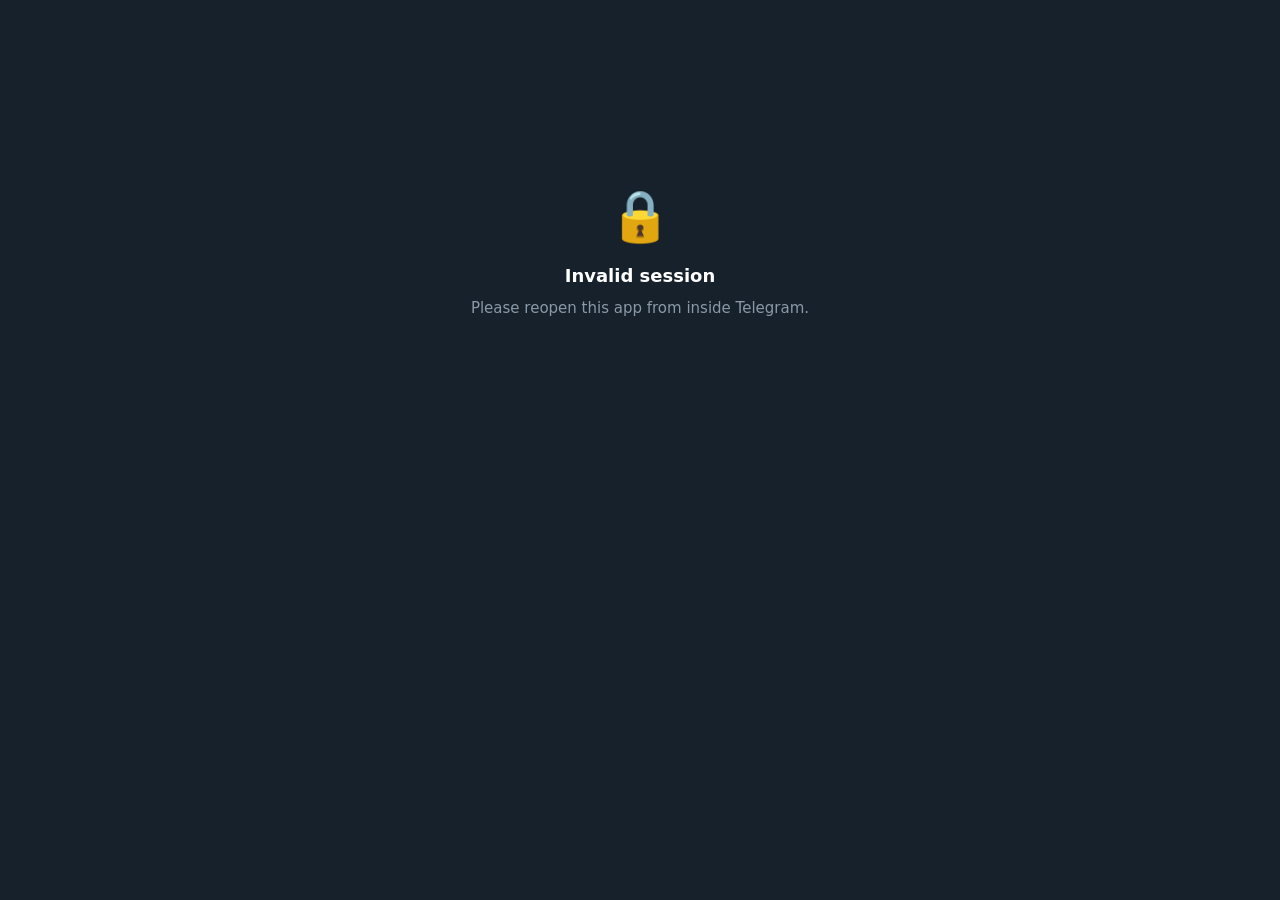
==== src/outline_panel/static/miniapp.html @ 585e4e66 "feat(miniapp): bottom tabs (Home/Stats), per-user edit, QR, sorting - Bottom tab bar: Home (users) +" ====
<!doctype html>
<html lang="en">
<head>
<meta charset="utf-8" />
<meta name="viewport" content="width=device-width, initial-scale=1, maximum-scale=1, user-scalable=no, viewport-fit=cover" />
<title>Outline</title>
<script src="https://telegram.org/js/telegram-web-app.js"></script>
<script src="/static/vendor/qrcode.js"></script>
<style>
  :root{
    --bg:#17212b; --bg2:#0e1621; --panel:#232e3c; --panel2:#1b2735; --card:#232e3c;
    --text:#fff; --dim:#8a99a8; --line:#2a3848; --acc:#3390ec; --acc2:#53a6f0;
    --btxt:#fff; --ok:#4dd36f; --warn:#f5b945; --danger:#ff5d5d; --r:18px; --nav:64px;
  }
  *{box-sizing:border-box;-webkit-tap-highlight-color:transparent}
  html,body{margin:0;padding:0}
  body{
    font-family:-apple-system,BlinkMacSystemFont,"SF Pro Text","Segoe UI",Roboto,system-ui,sans-serif;
    background:var(--bg); color:var(--text); font-size:15px; line-height:1.45;
    padding:env(safe-area-inset-top) 0 calc(env(safe-area-inset-bottom) + var(--nav) + 14px);
    -webkit-font-smoothing:antialiased; text-rendering:optimizeLegibility;
  }
  .wrap{max-width:600px;margin:0 auto;padding:16px 16px 0}
  .mono{font-variant-numeric:tabular-nums}
  .muted{color:var(--dim)} .row{display:flex;align-items:center;gap:10px}
  .spread{justify-content:space-between} button{font-family:inherit}

  /* hero */
  .hero{position:relative;border-radius:var(--r);padding:20px 20px 18px;margin-bottom:16px;
    background:linear-gradient(135deg,var(--acc),var(--acc2));color:#fff;overflow:hidden;
    box-shadow:0 12px 30px -16px rgba(0,0,0,.6)}
  .hero::after{content:"";position:absolute;right:-40px;top:-60px;width:180px;height:180px;border-radius:50%;background:rgba(255,255,255,.12)}
  .hero .lbl{font-size:12.5px;text-transform:uppercase;letter-spacing:.06em;opacity:.85}
  .hero .big{font-size:34px;font-weight:800;letter-spacing:-.6px;margin:3px 0 0;line-height:1}
  .hero .grid{display:flex;margin-top:18px;position:relative;z-index:1}
  .hero .cell{flex:1} .hero .cell + .cell{border-inline-start:1px solid rgba(255,255,255,.22);padding-inline-start:14px}
  .hero .cell .n{font-size:19px;font-weight:800} .hero .cell .t{font-size:11.5px;opacity:.85;margin-top:1px}
  .reload{position:absolute;top:16px;right:16px;z-index:2;width:34px;height:34px;border:none;border-radius:11px;
    background:rgba(255,255,255,.16);color:#fff;cursor:pointer;display:flex;align-items:center;justify-content:center}
  .reload:active{transform:scale(.92)} .reload.spin svg{animation:rot .8s linear infinite}
  @keyframes rot{to{transform:rotate(360deg)}}

  /* controls */
  .seg{display:flex;gap:7px;overflow-x:auto;margin-bottom:11px;scrollbar-width:none}
  .seg::-webkit-scrollbar{display:none}
  .seg .s{white-space:nowrap;padding:8px 15px;border-radius:999px;background:var(--panel);border:1px solid var(--line);
    color:var(--dim);font-size:13px;font-weight:600;cursor:pointer}
  .seg .s.on{background:var(--acc);border-color:var(--acc);color:#fff}
  .ctl{display:flex;gap:9px;margin-bottom:13px}
  .search{flex:1;display:flex;align-items:center;gap:9px;background:var(--panel);border:1px solid var(--line);border-radius:13px;padding:10px 13px}
  .search input{flex:1;background:none;border:none;outline:none;color:var(--text);font-size:15px}
  .search input::placeholder{color:var(--dim)}
  .sort{display:flex;align-items:center;gap:6px;background:var(--panel);border:1px solid var(--line);border-radius:13px;
    padding:0 8px;color:var(--dim);position:relative}
  .sort select{background:none;border:none;outline:none;color:var(--text);font-size:13.5px;font-weight:600;padding:11px 4px;-webkit-appearance:none;appearance:none}
  .sectitle{font-size:12.5px;color:var(--dim);font-weight:600;margin:2px 4px 9px;text-transform:uppercase;letter-spacing:.05em}

  /* key row */
  .item{display:flex;align-items:center;gap:13px;background:var(--card);border:1px solid var(--line);border-radius:15px;
    padding:13px;margin-bottom:9px;cursor:pointer;transition:transform .08s,background .15s}
  .item:active{transform:scale(.985);background:var(--panel2)}
  .av{width:44px;height:44px;border-radius:13px;flex:none;display:flex;align-items:center;justify-content:center;font-weight:800;font-size:18px;color:#fff;text-transform:uppercase}
  .av.lg{width:52px;height:52px;border-radius:15px;font-size:22px}
  .it-main{flex:1;min-width:0} .it-top{display:flex;align-items:center;gap:8px}
  .it-name{font-weight:700;font-size:15.5px;overflow:hidden;text-overflow:ellipsis;white-space:nowrap}
  .pill{font-size:10.5px;font-weight:700;padding:2px 8px;border-radius:999px;white-space:nowrap;flex:none}
  .pill.ok{background:rgba(77,211,111,.15);color:var(--ok)} .pill.off{background:rgba(255,93,93,.15);color:var(--danger)}
  .pill.pend{background:rgba(245,185,69,.16);color:var(--warn)}
  .bar{height:6px;border-radius:5px;background:var(--panel2);overflow:hidden;margin:9px 0 6px}
  .bar > i{display:block;height:100%;border-radius:5px;transition:width .45s cubic-bezier(.2,.8,.2,1)}
  .it-sub{display:flex;justify-content:space-between;font-size:12px;color:var(--dim)}
  .chev{color:var(--dim);font-size:18px;flex:none;opacity:.7}

  /* states */
  .center{display:flex;flex-direction:column;align-items:center;justify-content:center;text-align:center;min-height:52vh;padding:28px;gap:9px}
  .emoji{font-size:50px;margin-bottom:2px} .center .ttl{font-weight:800;font-size:18px}
  .spin{width:20px;height:20px;border:2.5px solid var(--line);border-top-color:var(--acc);border-radius:50%;display:inline-block;animation:rot .7s linear infinite}
  .skel{height:72px;border-radius:15px;margin-bottom:9px;background:linear-gradient(90deg,var(--panel) 25%,var(--panel2) 37%,var(--panel) 63%);background-size:400% 100%;animation:sh 1.3s ease infinite}
  @keyframes sh{to{background-position:-200% 0}}

  /* stats */
  .scards{display:grid;grid-template-columns:1fr 1fr;gap:10px;margin-bottom:16px}
  .scard{background:var(--panel);border:1px solid var(--line);border-radius:15px;padding:14px}
  .scard .ic{width:32px;height:32px;border-radius:9px;display:flex;align-items:center;justify-content:center;background:var(--panel2);margin-bottom:9px}
  .scard .t{font-size:11.5px;color:var(--dim);text-transform:uppercase;letter-spacing:.04em}
  .scard .v{font-size:20px;font-weight:800;margin-top:2px}
  .srow{display:flex;align-items:center;gap:11px;background:var(--card);border:1px solid var(--line);border-radius:14px;padding:13px;margin-bottom:9px}
  .srow .dot{width:9px;height:9px;border-radius:50%;flex:none}
  .loc{display:flex;justify-content:space-between;padding:11px 2px;border-bottom:1px solid var(--line);font-size:14px}
  .loc:last-child{border-bottom:none}

  /* sheet */
  .scrim{position:fixed;inset:0;background:rgba(0,0,0,.55);z-index:40;opacity:0;pointer-events:none;transition:opacity .25s;backdrop-filter:blur(2px)}
  .scrim.on{opacity:1;pointer-events:auto}
  .sheet{position:fixed;left:0;right:0;bottom:0;z-index:41;background:var(--bg);border-radius:22px 22px 0 0;
    padding:8px 18px calc(24px + env(safe-area-inset-bottom));max-width:600px;margin:0 auto;transform:translateY(110%);
    max-height:93vh;overflow-y:auto;transition:transform .3s cubic-bezier(.2,.85,.25,1)}
  .sheet.on{transform:translateY(0)}
  .grab{width:40px;height:4px;border-radius:3px;background:var(--line);margin:7px auto 16px}
  .h2{font-size:20px;font-weight:800;margin:0 0 4px;letter-spacing:-.3px}
  .desc{font-size:13.5px;color:var(--dim);margin:0 0 18px}
  .field{margin-bottom:15px} .lab{display:block;font-size:13px;font-weight:600;margin-bottom:8px;color:var(--dim)}
  .inp,select.inp{width:100%;background:var(--panel);border:1px solid var(--line);border-radius:13px;padding:14px;color:var(--text);font-size:16px;font-family:inherit;outline:none;-webkit-appearance:none;appearance:none}
  .inp:focus{border-color:var(--acc)}
  select.inp{background-image:url("data:image/svg+xml;utf8,<svg xmlns='http://www.w3.org/2000/svg' width='20' height='20' fill='none' stroke='%238a99a8' stroke-width='2'><path d='M6 8l4 4 4-4'/></svg>");background-repeat:no-repeat;background-position:right 14px center}
  .two{display:flex;gap:11px}.two>.field{flex:1}
  .hint{font-size:11.5px;color:var(--dim);margin-top:7px;line-height:1.4}
  .err{color:var(--danger);font-size:13px;min-height:17px;margin:6px 0 2px}
  .btn{display:flex;align-items:center;justify-content:center;gap:8px;width:100%;border:none;background:var(--acc);color:var(--btxt);border-radius:14px;padding:15px;font-size:16px;font-weight:700;cursor:pointer}
  .btn:active{opacity:.85}.btn[disabled]{opacity:.5}
  .btn-sec{background:var(--panel);border:1px solid var(--line);color:var(--text)}
  .btn-danger{background:rgba(255,93,93,.13);color:var(--danger)}

  /* detail */
  .dhead{display:flex;align-items:center;gap:14px;margin-bottom:18px}
  .stats{display:grid;grid-template-columns:1fr 1fr;gap:10px;margin-bottom:16px}
  .stat{background:var(--panel);border:1px solid var(--line);border-radius:14px;padding:13px 14px}
  .stat .t{font-size:11.5px;color:var(--dim);text-transform:uppercase;letter-spacing:.04em}
  .stat .v{font-size:18px;font-weight:800;margin-top:3px}
  .link{background:var(--panel);border:1px solid var(--line);border-radius:13px;padding:13px;font-size:12.5px;word-break:break-all;
    font-family:ui-monospace,SFMono-Regular,Menlo,monospace;color:var(--dim);margin-bottom:11px;line-height:1.5}
  .acts{display:grid;grid-template-columns:1fr 1fr;gap:9px;margin-top:4px}
  .act{display:flex;align-items:center;justify-content:center;gap:7px;background:var(--panel);border:1px solid var(--line);
    color:var(--text);border-radius:13px;padding:13px;font-size:14px;font-weight:600;cursor:pointer}
  .act:active{opacity:.8} .act.wide{grid-column:span 2} .act.danger{color:var(--danger)}
  .act svg{width:17px;height:17px}

  /* qr */
  .qrwrap{background:#fff;border-radius:18px;padding:18px;width:260px;max-width:78vw;margin:0 auto 4px;box-shadow:0 8px 24px -10px rgba(0,0,0,.5)}
  .qrwrap svg{width:100%;height:auto;display:block}

  /* bottom nav + fab */
  .nav{position:fixed;left:0;right:0;bottom:0;z-index:30;max-width:600px;margin:0 auto;display:flex;
    background:color-mix(in srgb,var(--bg) 92%,transparent);border-top:1px solid var(--line);
    backdrop-filter:blur(12px);padding:8px 0 calc(8px + env(safe-area-inset-bottom))}
  .nav .t{flex:1;display:flex;flex-direction:column;align-items:center;gap:3px;color:var(--dim);font-size:11px;font-weight:600;cursor:pointer;padding:4px 0}
  .nav .t.on{color:var(--acc)} .nav .t svg{width:24px;height:24px}
  .nav .t:active{transform:scale(.93)}
  .fab{position:fixed;right:max(16px,calc(50% - 284px));bottom:calc(var(--nav) + 18px + env(safe-area-inset-bottom));z-index:31;
    width:56px;height:56px;border-radius:18px;border:none;background:var(--acc);color:#fff;font-size:30px;font-weight:300;line-height:1;
    cursor:pointer;box-shadow:0 10px 24px -8px var(--acc);display:flex;align-items:center;justify-content:center}
  .fab:active{transform:scale(.92)}

  /* toast */
  #toast{position:fixed;left:50%;bottom:calc(var(--nav) + 24px);transform:translateX(-50%) translateY(20px);background:#000d;color:#fff;
    padding:11px 20px;border-radius:13px;font-size:14px;font-weight:600;z-index:60;opacity:0;transition:.25s;max-width:88%;text-align:center;pointer-events:none}
  #toast.on{opacity:1;transform:translateX(-50%) translateY(0)} #toast.bad{background:#c0392bee}
</style>
</head>
<body>
  <div class="wrap" id="app"><div class="center"><span class="spin"></span></div></div>

  <button class="fab" id="fab" style="display:none">+</button>
  <div class="nav" id="nav" style="display:none">
    <div class="t on" data-tab="home"><svg viewBox="0 0 24 24" fill="none" stroke="currentColor" stroke-width="2" stroke-linecap="round" stroke-linejoin="round"><path d="M3 11l9-8 9 8"/><path d="M5 10v10h14V10"/></svg>Home</div>
    <div class="t" data-tab="stats"><svg viewBox="0 0 24 24" fill="none" stroke="currentColor" stroke-width="2" stroke-linecap="round" stroke-linejoin="round"><path d="M4 20V10M10 20V4M16 20v-7M22 20H2"/></svg>Stats</div>
  </div>

  <div class="scrim" id="scrim"></div>
  <div class="sheet" id="sheet"></div>
  <div id="toast"></div>

<script>
const tg = window.Telegram && window.Telegram.WebApp;
const initData = (tg && tg.initData) || "";
const MB = tg && tg.MainButton, BB = tg && tg.BackButton;
let SERVERS=[], FILTER=null, QUERY="", SORT="name", DATA={keys:[],errors:[]}, STATS=null, TAB="home", SHEET=false;

/* theme */
function applyTheme(){
  if(!tg) return;
  const p=tg.themeParams||{}, set=(k,v)=>{ if(v) document.documentElement.style.setProperty(k,v); };
  set('--bg',p.bg_color); set('--text',p.text_color); set('--dim',p.hint_color);
  set('--panel',p.secondary_bg_color); set('--card',p.secondary_bg_color);
  set('--acc',p.button_color); set('--acc2',p.button_color); set('--btxt',p.button_text_color);
  if(p.section_separator_color) set('--line',p.section_separator_color);
  try{ tg.setHeaderColor && tg.setHeaderColor('bg_color'); tg.setBackgroundColor && tg.setBackgroundColor(p.bg_color||'#17212b'); }catch(e){}
}
if(tg){ tg.ready(); tg.expand(); applyTheme(); tg.onEvent('themeChanged',applyTheme);
  try{ tg.enableClosingConfirmation&&tg.enableClosingConfirmation(); }catch(e){} }

/* native buttons */
let mbCb=null;
function mainBtn(text,cb){ if(!MB)return; if(mbCb)MB.offClick(mbCb); mbCb=cb; MB.setText(text); MB.onClick(cb); MB.enable(); MB.hideProgress(); MB.show(); }
function mainHide(){ if(MB){ if(mbCb)MB.offClick(mbCb); mbCb=null; MB.hideProgress(); MB.hide(); } }
function mainBusy(on){ if(!MB)return; on?(MB.showProgress(),MB.disable()):(MB.hideProgress(),MB.enable()); }
let bbCb=null;
function backBtn(cb){ if(!BB)return; if(bbCb)BB.offClick(bbCb); bbCb=cb; if(cb){ BB.onClick(cb); BB.show(); } else BB.hide(); }

/* helpers */
function haptic(t){ try{ tg&&tg.HapticFeedback&&tg.HapticFeedback.impactOccurred(t||'light'); }catch(e){} }
function notify(t){ try{ tg&&tg.HapticFeedback&&tg.HapticFeedback.notificationOccurred(t); }catch(e){} }
function esc(s){ return String(s==null?'':s).replace(/[&<>"]/g,c=>({'&':'&amp;','<':'&lt;','>':'&gt;','"':'&quot;'}[c])); }
function fmtBytes(n){ if(n==null) return '∞'; n=Number(n); const u=['B','KB','MB','GB','TB']; let i=0;
  while(Math.abs(n)>=1024&&i<u.length-1){n/=1024;i++;} return (n>=100||i===0?n.toFixed(0):n.toFixed(1))+' '+u[i]; }
function fmtDur(s){ s=Number(s||0); if(s<3600) return Math.floor(s/60)+'m'; if(s<86400) return (s/3600).toFixed(1)+'h'; return (s/86400).toFixed(1)+'d'; }
function ago(ts){ if(!ts) return 'Never'; const s=Date.now()/1000-ts; if(s<60) return 'Just now';
  if(s<3600) return Math.floor(s/60)+'m ago'; if(s<86400) return Math.floor(s/3600)+'h ago'; return Math.floor(s/86400)+'d ago'; }
function expiryText(k){ if(k.disabled) return 'Disabled'; if(k.pending) return 'Pending · '+k.durationDays+'d from first use';
  if(!k.expiry) return 'No expiry'; const left=k.expiry-Date.now()/1000; if(left<=0) return 'Expired';
  const d=Math.floor(left/86400), h=Math.floor((left%86400)/3600); return 'Expires in '+(d>0?d+'d':h+'h'); }
function hue(s){ let h=0; for(const c of String(s||'?')) h=(h*31+c.charCodeAt(0))%360; return h; }
function avatar(name,lg){ const h=hue(name); return '<div class="av'+(lg?' lg':'')+'" style="background:linear-gradient(135deg,hsl('+h+',58%,52%),hsl('+((h+40)%360)+',58%,46%))">'+esc((name||'?').trim().charAt(0)||'?')+'</div>'; }
function pct(k){ if(k.limit==null||k.limit===0) return 0; return Math.min(100,Math.round(k.used/k.limit*100)); }
function barColor(k){ const p=pct(k); return p>=100?'var(--danger)':p>=85?'var(--warn)':'var(--ok)'; }
function findKey(sid,kid){ return DATA.keys.find(x=>String(x.id)===String(kid)&&x.serverId===sid); }
function configUrl(k){ const u=k.accessUrl||''; const m=u.match(/^(ss:\/\/[^@]+@[^\/?#]+)/);
  const base=m?m[1]:u.split(/[\/?#]/)[0]; return base+(k.name?'#'+encodeURIComponent(String(k.name).replace(/\s+/g,'')):''); }
function confirmDo(msg){ return new Promise(res=>{ if(tg&&tg.showConfirm) tg.showConfirm(msg,ok=>res(ok)); else res(window.confirm(msg)); }); }
let toastT;
function toast(msg,bad){ const t=document.getElementById('toast'); t.textContent=msg; t.className='on'+(bad?' bad':'');
  clearTimeout(toastT); toastT=setTimeout(()=>t.className=bad?'bad':'',1900); }
async function api(path,opts){ opts=opts||{};
  const r=await fetch(path,{...opts,headers:{'Authorization':'tma '+initData,'Content-Type':'application/json',...(opts.headers||{})}});
  if(!r.ok){ let d; try{d=await r.json()}catch(e){} const e=new Error((d&&d.detail)||('HTTP '+r.status)); e.status=r.status; throw e; }
  return r.json(); }
async function copy(text){ try{ await navigator.clipboard.writeText(text); }
  catch(e){ const ta=document.createElement('textarea'); ta.value=text; ta.style.position='fixed'; ta.style.opacity=0;
    document.body.appendChild(ta); ta.focus(); ta.select(); try{document.execCommand('copy')}catch(_){} ta.remove(); }
  notify('success'); toast('Link copied'); }

/* svg icons for actions */
const I={ rename:'<svg viewBox="0 0 24 24" fill="none" stroke="currentColor" stroke-width="2" stroke-linecap="round" stroke-linejoin="round"><path d="M12 20h9"/><path d="M16.5 3.5a2.1 2.1 0 0 1 3 3L7 19l-4 1 1-4 12.5-12.5z"/></svg>',
  limit:'<svg viewBox="0 0 24 24" fill="none" stroke="currentColor" stroke-width="2" stroke-linecap="round"><path d="M12 2a10 10 0 1 0 10 10"/><path d="M12 7v5l3 3"/></svg>',
  extend:'<svg viewBox="0 0 24 24" fill="none" stroke="currentColor" stroke-width="2" stroke-linecap="round" stroke-linejoin="round"><rect x="3" y="4" width="18" height="18" rx="2"/><path d="M16 2v4M8 2v4M3 10h18M12 14v4M10 16h4"/></svg>',
  on:'<svg viewBox="0 0 24 24" fill="none" stroke="currentColor" stroke-width="2" stroke-linecap="round" stroke-linejoin="round"><path d="M20 6L9 17l-5-5"/></svg>',
  off:'<svg viewBox="0 0 24 24" fill="none" stroke="currentColor" stroke-width="2" stroke-linecap="round"><circle cx="12" cy="12" r="9"/><path d="M5.6 5.6l12.8 12.8"/></svg>',
  qr:'<svg viewBox="0 0 24 24" fill="none" stroke="currentColor" stroke-width="2" stroke-linejoin="round"><rect x="3" y="3" width="7" height="7" rx="1"/><rect x="14" y="3" width="7" height="7" rx="1"/><rect x="3" y="14" width="7" height="7" rx="1"/><path d="M14 14h3v3M21 14v7M17 21h4"/></svg>',
  copy:'<svg viewBox="0 0 24 24" fill="none" stroke="currentColor" stroke-width="2" stroke-linecap="round" stroke-linejoin="round"><rect x="9" y="9" width="11" height="11" rx="2"/><path d="M5 15V5a2 2 0 0 1 2-2h10"/></svg>',
  trash:'<svg viewBox="0 0 24 24" fill="none" stroke="currentColor" stroke-width="2" stroke-linecap="round" stroke-linejoin="round"><path d="M3 6h18M8 6V4h8v2M6 6l1 14h10l1-14"/></svg>' };

/* ===================== HOME ===================== */
function visibleKeys(){
  let ks = FILTER ? DATA.keys.filter(k=>k.serverId===FILTER) : DATA.keys.slice();
  if(QUERY) ks=ks.filter(k=>(k.name||'').toLowerCase().includes(QUERY));
  const expVal=k=>k.disabled?9e15:(k.pending?8e15:(k.expiry||7e15));
  const cmp={ name:(a,b)=>(a.name||'').localeCompare(b.name||''),
    usage_desc:(a,b)=>(b.used||0)-(a.used||0), usage_asc:(a,b)=>(a.used||0)-(b.used||0),
    expiry:(a,b)=>expVal(a)-expVal(b) }[SORT]||((a,b)=>0);
  return ks.sort(cmp);
}
function renderHome(){
  const app=document.getElementById('app');
  const all = FILTER ? DATA.keys.filter(k=>k.serverId===FILTER) : DATA.keys;
  const totalUsed=all.reduce((s,k)=>s+(k.used||0),0), active=all.filter(k=>!k.disabled).length;
  let html='<div class="hero">'+
    '<button class="reload" id="reload"><svg width="17" height="17" viewBox="0 0 24 24" fill="none" stroke="#fff" stroke-width="2.2" stroke-linecap="round"><path d="M21 12a9 9 0 1 1-2.64-6.36M21 3v6h-6"/></svg></button>'+
    '<div class="lbl">Total usage</div><div class="big">'+fmtBytes(totalUsed)+'</div>'+
    '<div class="grid"><div class="cell"><div class="n">'+all.length+'</div><div class="t">Users</div></div>'+
    '<div class="cell"><div class="n">'+active+'</div><div class="t">Active</div></div>'+
    '<div class="cell"><div class="n">'+SERVERS.length+'</div><div class="t">Servers</div></div></div></div>';
  if(SERVERS.length>1){ html+='<div class="seg"><div class="s'+(FILTER==null?' on':'')+'" data-srv="">All</div>'+
    SERVERS.map(s=>'<div class="s'+(FILTER===s.id?' on':'')+'" data-srv="'+esc(s.id)+'">'+esc(s.name)+'</div>').join('')+'</div>'; }
  if(all.length>1){
    const opt=(v,t)=>'<option value="'+v+'"'+(SORT===v?' selected':'')+'>'+t+'</option>';
    html+='<div class="ctl"><div class="search"><svg width="17" height="17" viewBox="0 0 24 24" fill="none" stroke="var(--dim)" stroke-width="2"><circle cx="11" cy="11" r="7"/><path d="M21 21l-4-4"/></svg>'+
      '<input id="q" placeholder="Search users" value="'+esc(QUERY)+'" autocomplete="off" /></div>'+
      '<div class="sort"><svg width="15" height="15" viewBox="0 0 24 24" fill="none" stroke="var(--dim)" stroke-width="2" stroke-linecap="round"><path d="M3 6h18M6 12h12M10 18h4"/></svg>'+
      '<select id="sort">'+opt('name','Name')+opt('usage_desc','Usage ↓')+opt('usage_asc','Usage ↑')+opt('expiry','Expiry')+'</select></div></div>';
  }
  if(DATA.errors&&DATA.errors.length){ html+=DATA.errors.map(e=>'<div class="item" style="border-color:var(--danger);cursor:default"><div class="av" style="background:var(--danger)">!</div><div class="it-main"><div class="it-name">'+esc(e.serverName)+' unavailable</div><div class="it-sub"><span>'+esc((e.error||'').slice(0,48))+'</span></div></div></div>').join(''); }
  const list=visibleKeys();
  if(all.length===0){ html+='<div class="center"><div class="emoji">🗂️</div><div class="ttl">No users yet</div><div class="muted">Tap the + button to create your first user.</div></div>'; }
  else if(list.length===0){ html+='<div class="center"><div class="emoji">🔍</div><div class="ttl">No matches</div><div class="muted">Try a different search.</div></div>'; }
  else{
    html+='<div class="sectitle">'+list.length+(list.length===1?' user':' users')+'</div>';
    html+=list.map(k=>{ const unlimited=(k.limit==null||k.limit===0),p=pct(k);
      const width=unlimited?100:Math.max(p,2), fill=unlimited?'linear-gradient(90deg,var(--acc),var(--acc2))':barColor(k);
      const pill=k.disabled?'<span class="pill off">Disabled</span>':(k.pending?'<span class="pill pend">Pending</span>':'<span class="pill ok">Active</span>');
      return '<div class="item" data-id="'+esc(k.id)+'" data-srv="'+esc(k.serverId)+'">'+avatar(k.name)+
        '<div class="it-main"><div class="it-top"><span class="it-name">'+esc(k.name)+'</span>'+pill+'</div>'+
        '<div class="bar"><i style="width:'+width+'%;background:'+fill+';opacity:'+(unlimited?'.5':'1')+'"></i></div>'+
        '<div class="it-sub"><span>'+fmtBytes(k.used)+' / '+(unlimited?'∞':fmtBytes(k.limit))+'</span><span>'+expiryText(k)+'</span></div></div><span class="chev">›</span></div>';
    }).join('');
  }
  app.innerHTML=html;
  const rl=document.getElementById('reload'); if(rl) rl.onclick=()=>{ haptic(); rl.classList.add('spin'); refresh().finally(()=>rl.classList.remove('spin')); };
  app.querySelectorAll('.seg .s').forEach(c=>c.onclick=()=>{ FILTER=c.dataset.srv||null; haptic(); renderHome(); });
  const q=document.getElementById('q'); if(q) q.oninput=()=>{ QUERY=q.value.trim().toLowerCase(); const pos=q.selectionStart; renderHome(); const n=document.getElementById('q'); if(n){ n.focus(); try{n.setSelectionRange(pos,pos)}catch(e){} } };
  const so=document.getElementById('sort'); if(so) so.onchange=()=>{ SORT=so.value; haptic(); renderHome(); };
  app.querySelectorAll('.item[data-id]').forEach(el=>el.onclick=()=>openDetail(el.dataset.srv,el.dataset.id));
}

/* ===================== STATS ===================== */
function renderStats(){
  const app=document.getElementById('app'); const s=STATS;
  if(!s){ app.innerHTML='<div class="skel" style="height:120px"></div><div class="skel"></div><div class="skel"></div>'; return; }
  const sc=(ic,t,v)=>'<div class="scard"><div class="ic">'+ic+'</div><div class="t">'+t+'</div><div class="v mono">'+v+'</div></div>';
  let html='<div class="hero">'+
    '<button class="reload" id="reload"><svg width="17" height="17" viewBox="0 0 24 24" fill="none" stroke="#fff" stroke-width="2.2" stroke-linecap="round"><path d="M21 12a9 9 0 1 1-2.64-6.36M21 3v6h-6"/></svg></button>'+
    '<div class="lbl">Data transferred · 30d</div><div class="big">'+fmtBytes(s.dataBytes)+'</div>'+
    '<div class="grid"><div class="cell"><div class="n">'+fmtBytes(s.bwCurrent)+'/s</div><div class="t">Now</div></div>'+
    '<div class="cell"><div class="n">'+fmtBytes(s.bwPeak)+'/s</div><div class="t">Peak</div></div>'+
    '<div class="cell"><div class="n">'+fmtDur(s.tunnelSec)+'</div><div class="t">Tunnel</div></div></div></div>';
  if(!s.available) html+='<div class="item" style="border-color:var(--warn);cursor:default"><div class="av" style="background:var(--warn)">!</div><div class="it-main"><div class="it-name">Metrics unavailable</div><div class="it-sub"><span>Enable metrics sharing on the server to see stats.</span></div></div></div>';
  const g=I.extend, ic=(p)=>'<svg viewBox="0 0 24 24" fill="none" stroke="var(--acc)" stroke-width="2" stroke-linecap="round" stroke-linejoin="round">'+p+'</svg>';
  html+='<div class="scards">'+
    sc(ic('<path d="M4 20V10M10 20V4M16 20v-7M22 20H2"/>'),'Total data',fmtBytes(s.dataBytes))+
    sc(ic('<path d="M22 12h-4l-3 9L9 3l-3 9H2"/>'),'Tunnel time',fmtDur(s.tunnelSec))+
    sc(ic('<path d="M2 12h20M12 2a15 15 0 0 1 0 20M12 2a15 15 0 0 0 0 20"/><circle cx="12" cy="12" r="10"/>'),'Bandwidth now',fmtBytes(s.bwCurrent)+'/s')+
    sc(ic('<path d="M3 17l6-6 4 4 8-8M21 7v6h-6"/>'),'Peak bandwidth',fmtBytes(s.bwPeak)+'/s')+'</div>';
  if((s.perServer||[]).length>1){
    html+='<div class="sectitle">Servers</div>';
    html+=s.perServer.map(p=>'<div class="srow"><span class="dot" style="background:'+(p.available?'var(--ok)':'var(--danger)')+'"></span>'+
      '<div class="it-main"><div class="it-name">'+esc(p.name)+'</div><div class="it-sub"><span>'+fmtBytes(p.dataBytes)+' · '+fmtDur(p.tunnelSec)+'</span><span>'+fmtBytes(p.bwCurrent)+'/s now</span></div></div></div>').join('');
  }
  const locs=(s.locations||[]).slice().sort((a,b)=>((b.dataTransferred||{}).bytes||0)-((a.dataTransferred||{}).bytes||0)).slice(0,6);
  if(locs.length){
    html+='<div class="sectitle">Top locations</div><div class="scard" style="padding:4px 14px">'+
      locs.map(l=>'<div class="loc"><span>'+esc(l.location||'—')+(l.asOrg?' <span class="muted" style="font-size:12px">· '+esc(l.asOrg)+'</span>':'')+'</span><span class="mono">'+fmtBytes((l.dataTransferred||{}).bytes||0)+'</span></div>').join('')+'</div>';
  }
  app.innerHTML=html;
  const rl=document.getElementById('reload'); if(rl) rl.onclick=()=>{ haptic(); rl.classList.add('spin'); refresh().finally(()=>rl.classList.remove('spin')); };
}

/* ===================== TABS ===================== */
function paint(){ if(TAB==='home') renderHome(); else renderStats(); document.getElementById('fab').style.display=(TAB==='home'&&!SHEET)?'flex':'none'; }
function switchTab(t){ if(TAB===t) return; TAB=t; haptic();
  document.querySelectorAll('#nav .t').forEach(n=>n.classList.toggle('on',n.dataset.tab===t));
  document.getElementById('fab').style.display=(t==='home'&&!SHEET)?'flex':'none';
  document.getElementById('app').scrollTop=0; window.scrollTo(0,0);
  if(t==='stats'&&!STATS){ renderStats(); loadStats(); } else paint();
}

/* ===================== SHEETS ===================== */
function openSheet(html,onBack){
  SHEET=true; mainHide(); document.getElementById('fab').style.display='none';
  const s=document.getElementById('sheet'); s.innerHTML='<div class="grab"></div>'+html;
  document.getElementById('scrim').className='scrim on';
  requestAnimationFrame(()=>s.className='sheet on');
  backBtn(onBack||closeSheet); return s;
}
function closeSheet(){ SHEET=false; document.getElementById('sheet').className='sheet'; document.getElementById('scrim').className='scrim';
  backBtn(null); mainHide(); paint(); }
document.getElementById('scrim').onclick=closeSheet;

/* ---- detail ---- */
function openDetail(sid,kid){
  const k=findKey(sid,kid); if(!k) return; haptic();
  const unlimited=(k.limit==null||k.limit===0), p=pct(k);
  const pill=k.disabled?'<span class="pill off">Disabled</span>':(k.pending?'<span class="pill pend">Pending</span>':'<span class="pill ok">Active</span>');
  const width=unlimited?100:Math.max(p,2), fill=unlimited?'linear-gradient(90deg,var(--acc),var(--acc2))':barColor(k);
  const s=openSheet(
    '<div class="dhead">'+avatar(k.name,true)+'<div style="min-width:0"><div class="h2" style="margin:0;overflow:hidden;text-overflow:ellipsis;white-space:nowrap">'+esc(k.name)+'</div>'+
      '<div class="muted" style="font-size:13px;margin-top:3px">'+esc(k.serverName)+' &nbsp;'+pill+'</div></div></div>'+
    '<div class="bar" style="height:8px"><i style="width:'+width+'%;background:'+fill+';opacity:'+(unlimited?'.5':'1')+'"></i></div>'+
    '<div class="it-sub" style="margin:8px 1px 16px"><span>'+fmtBytes(k.used)+' used</span><span>'+(unlimited?'Unlimited':p+'% of '+fmtBytes(k.limit))+'</span></div>'+
    '<div class="stats">'+
      '<div class="stat"><div class="t">Used</div><div class="v mono">'+fmtBytes(k.used)+'</div></div>'+
      '<div class="stat"><div class="t">Limit</div><div class="v mono">'+(unlimited?'∞':fmtBytes(k.limit))+'</div></div>'+
      '<div class="stat"><div class="t">Expiry</div><div class="v" style="font-size:15px">'+expiryText(k)+'</div></div>'+
      '<div class="stat"><div class="t">Last active</div><div class="v" style="font-size:15px">'+ago(k.lastSeen)+'</div></div></div>'+
    (k.accessUrl?('<div class="lab">Connection link</div><div class="link">'+esc(configUrl(k))+'</div>'+
      '<div class="acts" style="margin-bottom:9px"><div class="act" id="dcopy">'+I.copy+'Copy link</div><div class="act" id="dqr">'+I.qr+'QR code</div></div>'):'')+
    '<div class="lab" style="margin-top:6px">Manage</div><div class="acts">'+
      '<div class="act" id="aren">'+I.rename+'Rename</div>'+
      '<div class="act" id="alim">'+I.limit+'Data limit</div>'+
      '<div class="act" id="aext">'+I.extend+'Extend</div>'+
      '<div class="act" id="atog">'+(k.disabled?I.on+'Enable':I.off+'Disable')+'</div>'+
      '<div class="act danger wide" id="adel">'+I.trash+'Delete user</div></div>');
  if(k.accessUrl){ s.querySelector('#dcopy').onclick=()=>copy(configUrl(k)); s.querySelector('#dqr').onclick=()=>openQR(sid,kid); }
  s.querySelector('#aren').onclick=()=>openRename(sid,kid);
  s.querySelector('#alim').onclick=()=>openLimit(sid,kid);
  s.querySelector('#aext').onclick=()=>openExtend(sid,kid);
  s.querySelector('#atog').onclick=()=>toggleKey(sid,kid);
  s.querySelector('#adel').onclick=()=>deleteKey(sid,kid);
}
async function afterEdit(sid,kid,msg){ if(msg){ notify('success'); toast(msg); } await loadHome(false); if(findKey(sid,kid)) openDetail(sid,kid); else closeSheet(); }

/* ---- QR ---- */
function openQR(sid,kid){
  const k=findKey(sid,kid); if(!k) return; haptic();
  const url=configUrl(k); let svg='';
  try{ const q=qrcode(0,'M'); q.addData(url); q.make(); svg=q.createSvgTag({cellSize:8,margin:2,scalable:true}); }
  catch(e){ svg='<div style="color:#000;padding:20px">QR error</div>'; }
  const s=openSheet('<div style="text-align:center"><div class="h2">'+esc(k.name)+'</div>'+
    '<p class="desc" style="margin-bottom:16px">Scan in your Outline / Shadowsocks app.</p>'+
    '<div class="qrwrap">'+svg+'</div><div style="height:16px"></div>'+
    '<button class="btn" id="qcopy">'+'Copy Connection Link</button></div>', ()=>openDetail(sid,kid));
  s.querySelector('#qcopy').onclick=()=>copy(url);
}

/* ---- edit forms ---- */
function openRename(sid,kid){
  const k=findKey(sid,kid); if(!k) return; haptic();
  const s=openSheet('<div class="h2">Rename user</div><p class="desc">Change the display name of this user.</p>'+
    '<div class="field"><label class="lab">Name</label><input id="rn" class="inp" value="'+esc(k.name)+'" autocomplete="off" /></div>'+
    '<div id="rerr" class="err"></div><button class="btn" id="rgo">Save</button>', ()=>openDetail(sid,kid));
  const go=async()=>{ const name=s.querySelector('#rn').value.trim(); const err=s.querySelector('#rerr'); err.textContent='';
    if(!name){ err.textContent='Please enter a name.'; return; }
    const b=s.querySelector('#rgo'); b.disabled=true; mainBusy(true);
    try{ await api('/tma/api/keys/'+sid+'/'+kid+'/name',{method:'PUT',body:JSON.stringify({name})}); await afterEdit(sid,kid,'Renamed'); }
    catch(e){ err.textContent=e.message; b.disabled=false; mainBusy(false); } };
  s.querySelector('#rgo').onclick=go; mainBtn('Save',go); setTimeout(()=>{const n=s.querySelector('#rn'); n&&n.focus();},320);
}
function openLimit(sid,kid){
  const k=findKey(sid,kid); if(!k) return; haptic();
  const cur=(k.limit&&k.limit>0)?(k.limit/1073741824).toFixed(2).replace(/\.?0+$/,''):'';
  const s=openSheet('<div class="h2">Data limit</div><p class="desc">Set the total data cap. 0 = unlimited.</p>'+
    '<div class="field"><label class="lab">Data limit (GB)</label><input id="ln" class="inp" type="number" inputmode="decimal" min="0" value="'+cur+'" placeholder="0 = unlimited" /></div>'+
    '<div id="lerr" class="err"></div><button class="btn" id="lgo">Save</button>', ()=>openDetail(sid,kid));
  const go=async()=>{ const limit_gb=parseFloat(s.querySelector('#ln').value||'0')||0; const err=s.querySelector('#lerr'); err.textContent='';
    const b=s.querySelector('#lgo'); b.disabled=true; mainBusy(true);
    try{ await api('/tma/api/keys/'+sid+'/'+kid+'/limit',{method:'PUT',body:JSON.stringify({limit_gb})}); await afterEdit(sid,kid,'Limit updated'); }
    catch(e){ err.textContent=e.message; b.disabled=false; mainBusy(false); } };
  s.querySelector('#lgo').onclick=go; mainBtn('Save',go);
}
function openExtend(sid,kid){
  const k=findKey(sid,kid); if(!k) return; haptic();
  const s=openSheet('<div class="h2">Extend validity</div><p class="desc">Add days to the expiry (re-enables if disabled).</p>'+
    '<div class="field"><label class="lab">Add days</label><input id="en" class="inp" type="number" inputmode="numeric" min="1" value="30" /></div>'+
    '<div class="seg" style="margin-bottom:14px"><div class="s" data-d="30">+30</div><div class="s" data-d="60">+60</div><div class="s" data-d="90">+90</div><div class="s" data-d="180">+180</div></div>'+
    '<div id="eerr" class="err"></div><button class="btn" id="ego">Extend</button>', ()=>openDetail(sid,kid));
  s.querySelectorAll('.seg .s').forEach(c=>c.onclick=()=>{ s.querySelector('#en').value=c.dataset.d; haptic(); });
  const go=async()=>{ const days=parseInt(s.querySelector('#en').value||'0',10)||0; const err=s.querySelector('#eerr'); err.textContent='';
    if(days<1){ err.textContent='Enter at least 1 day.'; return; }
    const b=s.querySelector('#ego'); b.disabled=true; mainBusy(true);
    try{ await api('/tma/api/keys/'+sid+'/'+kid+'/extend',{method:'POST',body:JSON.stringify({days})}); await afterEdit(sid,kid,'Extended by '+days+'d'); }
    catch(e){ err.textContent=e.message; b.disabled=false; mainBusy(false); } };
  s.querySelector('#ego').onclick=go; mainBtn('Extend',go);
}
async function toggleKey(sid,kid){
  const k=findKey(sid,kid); if(!k) return; const dis=!k.disabled; haptic();
  try{ await api('/tma/api/keys/'+sid+'/'+kid+'/'+(dis?'disable':'enable'),{method:'POST'}); await afterEdit(sid,kid,dis?'User disabled':'User enabled'); }
  catch(e){ toast(e.message,1); }
}
async function deleteKey(sid,kid){
  const k=findKey(sid,kid); if(!k) return;
  if(!await confirmDo('Delete “'+k.name+'”? This permanently removes the user and its key.')) return;
  haptic('medium');
  try{ await api('/tma/api/keys/'+sid+'/'+kid,{method:'DELETE'}); notify('success'); toast('User deleted'); closeSheet(); await loadHome(false); }
  catch(e){ toast(e.message,1); }
}

/* ---- create ---- */
function openCreate(){
  haptic();
  const srvField=SERVERS.length>1?'<div class="field"><label class="lab">Server</label><select id="cs" class="inp">'+
    SERVERS.map(s=>'<option value="'+esc(s.id)+'">'+esc(s.name)+'</option>').join('')+'</select></div>':'';
  const s=openSheet('<div class="h2">New User</div><p class="desc">Create a user and get its connection link.</p>'+srvField+
    '<div class="field"><label class="lab">Name</label><input id="cn" class="inp" placeholder="e.g. Alex" autocomplete="off" /></div>'+
    '<div class="two"><div class="field"><label class="lab">Data limit (GB)</label><input id="cl" class="inp" type="number" inputmode="decimal" min="0" placeholder="0 = unlimited" /></div>'+
    '<div class="field"><label class="lab">Duration (days)</label><input id="cd" class="inp" type="number" inputmode="numeric" min="0" placeholder="0 = no expiry" /></div></div>'+
    '<div class="hint">Leave 0 for unlimited data or no expiry. Duration counts from the first connection.</div>'+
    '<div id="cerr" class="err"></div><button class="btn" id="cgo">Create User</button>');
  const go=()=>submitCreate(s); s.querySelector('#cgo').onclick=go; mainBtn('Create User',go);
  setTimeout(()=>{ const n=s.querySelector('#cn'); n&&n.focus(); },320);
}
async function submitCreate(s){
  const server=SERVERS.length>1?s.querySelector('#cs').value:(SERVERS[0]&&SERVERS[0].id);
  const name=s.querySelector('#cn').value.trim();
  const limit_gb=parseFloat(s.querySelector('#cl').value||'0')||0, days=parseInt(s.querySelector('#cd').value||'0',10)||0;
  const err=s.querySelector('#cerr'); err.textContent='';
  if(!name){ err.textContent='Please enter a name.'; return; }
  if(!server){ err.textContent='No server is configured.'; return; }
  const btn=s.querySelector('#cgo'); btn.disabled=true; btn.textContent='Creating…'; mainBusy(true);
  try{ const k=await api('/tma/api/keys',{method:'POST',body:JSON.stringify({server,name,limit_gb,days})});
    notify('success'); showCreated(k); await loadHome(false); }
  catch(e){ err.textContent=e.message; btn.disabled=false; btn.textContent='Create User'; mainBusy(false); }
}
function showCreated(k){
  const s=openSheet('<div style="text-align:center;padding:6px 0 4px"><div class="emoji" style="font-size:46px">✅</div>'+
    '<div class="h2" style="margin-top:6px">User created</div><p class="desc" style="margin-top:4px">“'+esc(k.name)+'” is ready. Share the link below.</p></div>'+
    '<div class="lab">Connection link</div><div class="link">'+esc(configUrl(k))+'</div>'+
    '<div class="acts" style="margin-bottom:11px"><div class="act" id="ccopy">'+I.copy+'Copy link</div><div class="act" id="cqr">'+I.qr+'QR code</div></div>'+
    '<button class="btn btn-sec" id="cdone">Done</button>');
  s.querySelector('#ccopy').onclick=()=>copy(configUrl(k));
  s.querySelector('#cqr').onclick=()=>{ const url=configUrl(k); let svg=''; try{ const q=qrcode(0,'M'); q.addData(url); q.make(); svg=q.createSvgTag({cellSize:8,margin:2,scalable:true}); }catch(e){}
    openSheet('<div style="text-align:center"><div class="h2">'+esc(k.name)+'</div><p class="desc" style="margin-bottom:16px">Scan in your Outline app.</p><div class="qrwrap">'+svg+'</div><div style="height:16px"></div><button class="btn" id="qc">Copy Connection Link</button></div>', ()=>showCreated(k)).querySelector('#qc').onclick=()=>copy(url); };
  const done=()=>{ closeSheet(); }; s.querySelector('#cdone').onclick=done; mainBtn('Done',done);
}

/* ===================== LOAD / BOOT ===================== */
async function loadHome(skeleton){
  if(skeleton) document.getElementById('app').innerHTML='<div class="skel"></div>'.repeat(5);
  try{ DATA=await api('/tma/api/keys'); if(TAB==='home') renderHome(); }catch(e){ if(TAB==='home') fail(e); else throw e; }
  document.getElementById('fab').style.display=(TAB==='home'&&!SHEET)?'flex':'none';
}
async function loadStats(){ try{ STATS=await api('/tma/api/stats'); if(TAB==='stats') renderStats(); }catch(e){ if(TAB==='stats') fail(e); } }
async function refresh(){ return TAB==='home'?loadHome(false):loadStats(); }

function fail(e){
  mainHide(); backBtn(null); document.getElementById('fab').style.display='none';
  const map={401:['🔒','Invalid session','Please reopen this app from inside Telegram.'],
    403:['⛔️','Access denied','Your Telegram account is not an admin of this bot.'],
    503:['🛠️','Not configured','The bot has not been set up yet.']};
  const m=map[e.status]||['⚠️','Something went wrong',e.message||'Please try again.'];
  document.getElementById('app').innerHTML='<div class="center"><div class="emoji">'+m[0]+'</div><div class="ttl">'+esc(m[1])+'</div><div class="muted">'+esc(m[2])+'</div></div>';
}
async function boot(){
  if(!initData){ fail({status:401}); return; }
  document.querySelectorAll('#nav .t').forEach(n=>n.onclick=()=>switchTab(n.dataset.tab));
  document.getElementById('fab').onclick=openCreate;
  try{ const b=await api('/tma/api/bootstrap'); SERVERS=b.servers||[];
    document.getElementById('nav').style.display='flex'; await loadHome(true); }
  catch(e){ fail(e); }
}
boot();
</script>
</body>
</html>
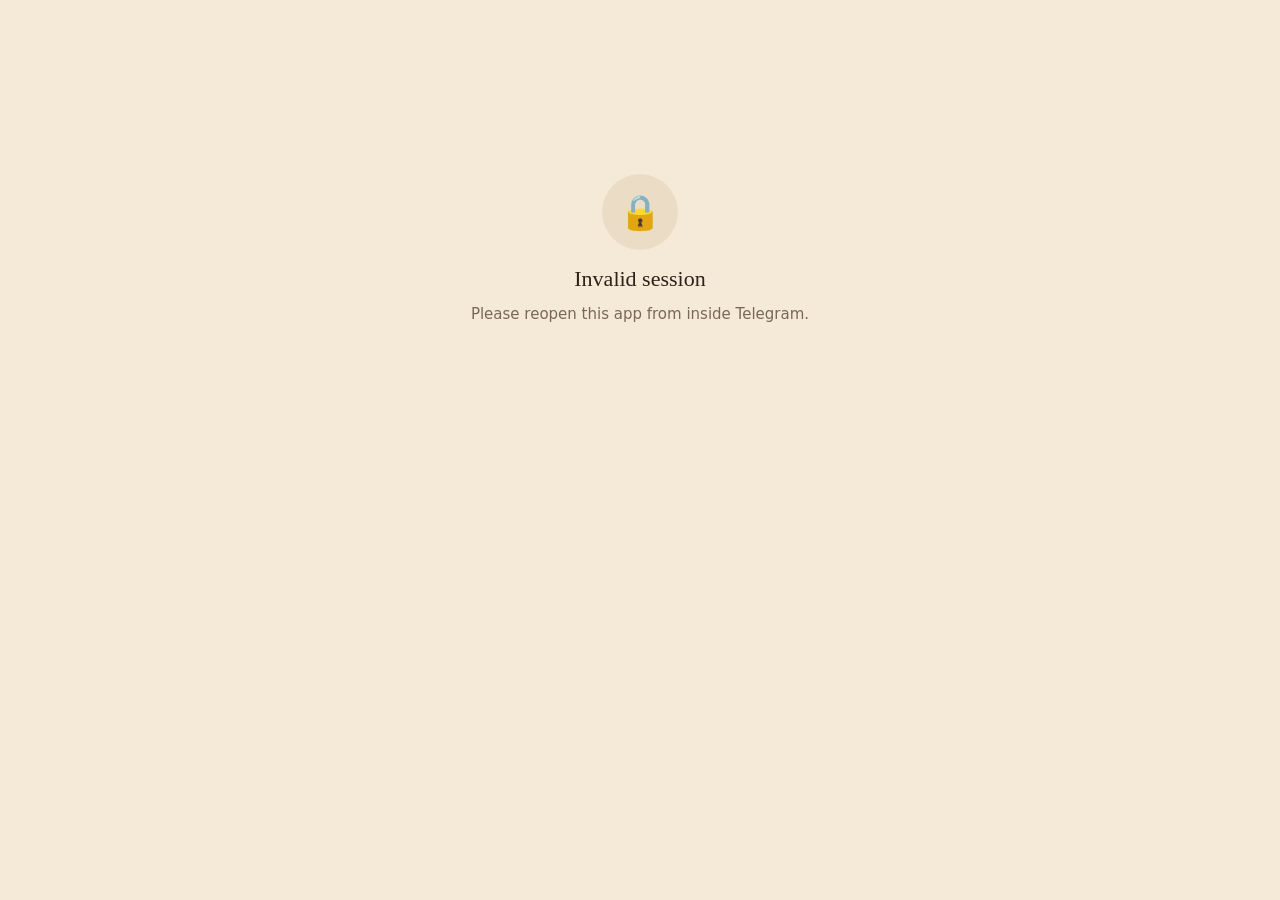
==== commit 41f1cb3c: "Organic redesign across the dashboard, customer page and Mini App The dashboard is rebuilt to the Or" ====
--- a/src/outline_panel/static/miniapp.html
+++ b/src/outline_panel/static/miniapp.html
@@ -5,17 +5,25 @@
 <meta name="viewport" content="width=device-width, initial-scale=1, maximum-scale=1, user-scalable=no, viewport-fit=cover" />
 <title>Outline</title>
 <script src="https://telegram.org/js/telegram-web-app.js"></script>
+<link rel="stylesheet" href="/static/fonts.css" />
+<link rel="icon" href="data:image/svg+xml,%3Csvg xmlns='http://www.w3.org/2000/svg' viewBox='0 0 32 32'%3E%3Ccircle cx='16' cy='16' r='16' fill='%23c67139'/%3E%3Ctext x='16' y='22' font-family='Georgia,serif' font-size='18' text-anchor='middle' fill='%23f5ead8'%3EO%3C/text%3E%3C/svg%3E">
+<script src="/static/i18n.js"></script>
 <script src="/static/vendor/qrcode.js"></script>
 <style>
+  /* Organic — the dashboard's palette and type, so the bot's app and the panel
+     read as one product. Keep it in step with organic.css. It deliberately
+     does not follow Telegram's theme: the brand is the same wherever it opens. */
   :root{
-    --bg:#17212b; --bg2:#0e1621; --panel:#232e3c; --panel2:#1b2735; --card:#232e3c;
-    --text:#fff; --dim:#8a99a8; --line:#2a3848; --acc:#3390ec; --acc2:#53a6f0;
-    --btxt:#fff; --ok:#4dd36f; --warn:#f5b945; --danger:#ff5d5d; --r:18px; --nav:64px;
+    --bg:#f5ead8; --bg2:#efe2cc; --panel:#ebddc5; --panel2:#f8f0e2; --card:#ebddc5;
+    --text:#2e2118; --dim:#7a6755; --line:rgba(46,33,24,.12); --acc:#c67139; --acc2:#a95c2c;
+    --btxt:#fdf8ef; --ok:#5d6c44; --warn:#a8741b; --danger:#8c4a22; --r:28px; --nav:64px;
+    --display:"Caprasimo","Vazirmatn",Georgia,serif;
+    color-scheme:light;
   }
   *{box-sizing:border-box;-webkit-tap-highlight-color:transparent}
   html,body{margin:0;padding:0}
   body{
-    font-family:-apple-system,BlinkMacSystemFont,"SF Pro Text","Segoe UI",Roboto,system-ui,sans-serif;
+    font-family:"Figtree","Vazirmatn",-apple-system,BlinkMacSystemFont,"Segoe UI",Roboto,system-ui,sans-serif;
     background:var(--bg); color:var(--text); font-size:15px; line-height:1.45;
     padding:env(safe-area-inset-top) 0 calc(env(safe-area-inset-bottom) + var(--nav) + 14px);
     -webkit-font-smoothing:antialiased; text-rendering:optimizeLegibility;
@@ -27,124 +35,125 @@
 
   /* hero */
   .hero{position:relative;border-radius:var(--r);padding:20px 20px 18px;margin-bottom:16px;
-    background:linear-gradient(135deg,var(--acc),var(--acc2));color:#fff;overflow:hidden;
-    box-shadow:0 12px 30px -16px rgba(0,0,0,.6)}
+    background:var(--acc);color:var(--btxt);overflow:hidden}
   .hero::after{content:"";position:absolute;right:-40px;top:-60px;width:180px;height:180px;border-radius:50%;background:rgba(255,255,255,.12)}
   .hero .lbl{font-size:12.5px;text-transform:uppercase;letter-spacing:.06em;opacity:.85}
-  .hero .big{font-size:34px;font-weight:800;letter-spacing:-.6px;margin:3px 0 0;line-height:1}
+  .hero .big{font-family:var(--display);font-size:36px;font-weight:400;margin:3px 0 0;line-height:1}
   .hero .grid{display:flex;margin-top:18px;position:relative;z-index:1}
-  .hero .cell{flex:1} .hero .cell + .cell{border-inline-start:1px solid rgba(255,255,255,.22);padding-inline-start:14px}
+  .hero .cell{flex:1} .hero .cell + .cell{border-inline-start:1px solid rgba(253,248,239,.3);padding-inline-start:14px}
   .hero .cell .n{font-size:19px;font-weight:800} .hero .cell .t{font-size:11.5px;opacity:.85;margin-top:1px}
-  .reload{position:absolute;top:16px;right:16px;z-index:2;width:34px;height:34px;border:none;border-radius:11px;
-    background:rgba(255,255,255,.16);color:#fff;cursor:pointer;display:flex;align-items:center;justify-content:center}
+  .reload{position:absolute;top:16px;inset-inline-end:16px;z-index:2;width:36px;height:36px;border:none;border-radius:50%;
+    background:rgba(253,248,239,.18);color:var(--btxt);cursor:pointer;display:flex;align-items:center;justify-content:center}
   .reload:active{transform:scale(.92)} .reload.spin svg{animation:rot .8s linear infinite}
   @keyframes rot{to{transform:rotate(360deg)}}
 
   /* controls */
   .seg{display:flex;gap:7px;overflow-x:auto;margin-bottom:11px;scrollbar-width:none}
   .seg::-webkit-scrollbar{display:none}
-  .seg .s{white-space:nowrap;padding:8px 15px;border-radius:999px;background:var(--panel);border:1px solid var(--line);
-    color:var(--dim);font-size:13px;font-weight:600;cursor:pointer}
-  .seg .s.on{background:var(--acc);border-color:var(--acc);color:#fff}
+  .seg .s{white-space:nowrap;padding:8px 15px;border-radius:999px;background:var(--panel);border:none;
+    color:var(--dim);font-size:13px;font-weight:700;cursor:pointer}
+  .seg .s.on{background:var(--text);color:var(--bg)}
   .ctl{display:flex;gap:9px;margin-bottom:13px}
-  .search{flex:1;display:flex;align-items:center;gap:9px;background:var(--panel);border:1px solid var(--line);border-radius:13px;padding:10px 13px}
-  .search input{flex:1;background:none;border:none;outline:none;color:var(--text);font-size:15px}
+  .search{flex:1;display:flex;align-items:center;gap:9px;background:var(--panel);border:none;border-radius:999px;padding:10px 16px}
+  .search input{flex:1;min-width:0;background:none;border:none;outline:none;color:var(--text);font:inherit;font-size:15px}
   .search input::placeholder{color:var(--dim)}
-  .sort{display:flex;align-items:center;gap:6px;background:var(--panel);border:1px solid var(--line);border-radius:13px;
+  .sort{display:flex;align-items:center;gap:6px;background:var(--panel);border:none;border-radius:999px;
     padding:0 8px;color:var(--dim);position:relative}
-  .sort select{background:none;border:none;outline:none;color:var(--text);font-size:13.5px;font-weight:600;padding:11px 4px;-webkit-appearance:none;appearance:none}
-  .sectitle{font-size:12.5px;color:var(--dim);font-weight:600;margin:2px 4px 9px;text-transform:uppercase;letter-spacing:.05em}
+  .sort select{background:none;border:none;outline:none;color:var(--text);font:inherit;font-size:13.5px;font-weight:700;padding:11px 4px;-webkit-appearance:none;appearance:none}
+  .sectitle{font-family:var(--display);font-size:18px;color:var(--text);font-weight:400;margin:6px 4px 10px}
 
   /* key row */
-  .item{display:flex;align-items:center;gap:13px;background:var(--card);border:1px solid var(--line);border-radius:15px;
-    padding:13px;margin-bottom:9px;cursor:pointer;transition:transform .08s,background .15s}
+  .item{display:flex;align-items:center;gap:13px;background:var(--card);border:1px solid transparent;border-radius:20px;
+    padding:13px;margin-bottom:9px;cursor:pointer;transition:transform .08s,background .15s,border-color .15s;
+    animation:itemIn .34s cubic-bezier(.2,.8,.2,1) both}
   .item:active{transform:scale(.985);background:var(--panel2)}
-  .av{width:44px;height:44px;border-radius:13px;flex:none;display:flex;align-items:center;justify-content:center;font-weight:800;font-size:18px;color:#fff;text-transform:uppercase}
-  .av.lg{width:52px;height:52px;border-radius:15px;font-size:22px}
+  @keyframes itemIn{from{opacity:0;transform:translateY(7px)}to{opacity:1;transform:translateY(0)}}
+  .av{width:44px;height:44px;border-radius:50%;flex:none;display:flex;align-items:center;justify-content:center;font-family:var(--display);font-size:19px;color:var(--btxt);text-transform:uppercase}
+  .av.lg{width:54px;height:54px;font-size:24px}
   .it-main{flex:1;min-width:0} .it-top{display:flex;align-items:center;gap:8px}
   .it-name{font-weight:700;font-size:15.5px;overflow:hidden;text-overflow:ellipsis;white-space:nowrap}
   .pill{font-size:10.5px;font-weight:700;padding:2px 8px;border-radius:999px;white-space:nowrap;flex:none}
-  .pill.ok{background:rgba(77,211,111,.15);color:var(--ok)} .pill.off{background:rgba(255,93,93,.15);color:var(--danger)}
-  .pill.pend{background:rgba(245,185,69,.16);color:var(--warn)}
-  .bar{height:6px;border-radius:5px;background:var(--panel2);overflow:hidden;margin:9px 0 6px}
-  .bar > i{display:block;height:100%;border-radius:5px;transition:width .45s cubic-bezier(.2,.8,.2,1)}
+  .pill.ok{background:#e3e8d6;color:#4f5c3b} .pill.off{background:#f6dcc6;color:#8c4a22}
+  .pill.pend{background:#f3e3bf;color:#7d5512}
+  .bar{height:8px;border-radius:999px;background:var(--panel2);overflow:hidden;margin:9px 0 6px}
+  .bar > i{display:block;height:100%;border-radius:999px;transition:width .45s cubic-bezier(.2,.8,.2,1)}
   .it-sub{display:flex;justify-content:space-between;font-size:12px;color:var(--dim)}
   .chev{color:var(--dim);font-size:18px;flex:none;opacity:.7}
 
   /* states */
   .center{display:flex;flex-direction:column;align-items:center;justify-content:center;text-align:center;min-height:52vh;padding:28px;gap:9px}
-  .emoji{font-size:50px;margin-bottom:2px} .center .ttl{font-weight:800;font-size:18px}
+  .emoji{font-size:34px;width:76px;height:76px;border-radius:50%;background:var(--panel);display:grid;place-items:center;margin-bottom:4px} .center .ttl{font-family:var(--display);font-weight:400;font-size:22px}
   .spin{width:20px;height:20px;border:2.5px solid var(--line);border-top-color:var(--acc);border-radius:50%;display:inline-block;animation:rot .7s linear infinite}
-  .skel{height:72px;border-radius:15px;margin-bottom:9px;background:linear-gradient(90deg,var(--panel) 25%,var(--panel2) 37%,var(--panel) 63%);background-size:400% 100%;animation:sh 1.3s ease infinite}
+  .skel{height:72px;border-radius:20px;margin-bottom:9px;background:linear-gradient(90deg,var(--panel) 25%,var(--panel2) 37%,var(--panel) 63%);background-size:400% 100%;animation:sh 1.3s ease infinite}
   @keyframes sh{to{background-position:-200% 0}}
 
   /* stats */
   .scards{display:grid;grid-template-columns:1fr 1fr;gap:10px;margin-bottom:16px}
-  .scard{background:var(--panel);border:1px solid var(--line);border-radius:15px;padding:14px}
-  .scard .ic{width:32px;height:32px;border-radius:9px;display:flex;align-items:center;justify-content:center;background:var(--panel2);margin-bottom:9px}
-  .scard .t{font-size:11.5px;color:var(--dim);text-transform:uppercase;letter-spacing:.04em}
-  .scard .v{font-size:20px;font-weight:800;margin-top:2px}
-  .srow{display:flex;align-items:center;gap:11px;background:var(--card);border:1px solid var(--line);border-radius:14px;padding:13px;margin-bottom:9px}
+  .scard{background:var(--panel);border-radius:20px;padding:15px}
+  .scard .ic{width:34px;height:34px;border-radius:50%;display:flex;align-items:center;justify-content:center;background:var(--panel2);margin-bottom:9px}
+  .scard .t{font-size:11px;font-weight:700;color:var(--dim);text-transform:uppercase;letter-spacing:.08em}
+  .scard .v{font-family:var(--display);font-size:22px;font-weight:400;margin-top:4px}
+  .srow{display:flex;align-items:center;gap:11px;background:var(--card);border-radius:20px;padding:13px;margin-bottom:9px}
   .srow .dot{width:9px;height:9px;border-radius:50%;flex:none}
   .loc{display:flex;justify-content:space-between;padding:11px 2px;border-bottom:1px solid var(--line);font-size:14px}
   .loc:last-child{border-bottom:none}
 
   /* sheet */
-  .scrim{position:fixed;inset:0;background:rgba(0,0,0,.55);z-index:40;opacity:0;pointer-events:none;transition:opacity .25s;backdrop-filter:blur(2px)}
+  .scrim{position:fixed;inset:0;background:rgba(46,33,24,.45);z-index:40;opacity:0;pointer-events:none;transition:opacity .25s;backdrop-filter:blur(2px)}
   .scrim.on{opacity:1;pointer-events:auto}
-  .sheet{position:fixed;left:0;right:0;bottom:0;z-index:41;background:var(--bg);border-radius:22px 22px 0 0;
+  .sheet{position:fixed;left:0;right:0;bottom:0;z-index:41;background:var(--bg);border-radius:28px 28px 0 0;
     padding:8px 18px calc(24px + env(safe-area-inset-bottom));max-width:600px;margin:0 auto;transform:translateY(110%);
     max-height:93vh;overflow-y:auto;transition:transform .3s cubic-bezier(.2,.85,.25,1)}
   .sheet.on{transform:translateY(0)}
-  .grab{width:40px;height:4px;border-radius:3px;background:var(--line);margin:7px auto 16px}
-  .h2{font-size:20px;font-weight:800;margin:0 0 4px;letter-spacing:-.3px}
+  .grab{width:44px;height:5px;border-radius:999px;background:rgba(46,33,24,.2);margin:7px auto 16px}
+  .h2{font-family:var(--display);font-size:24px;font-weight:400;margin:0 0 4px}
   .desc{font-size:13.5px;color:var(--dim);margin:0 0 18px}
-  .field{margin-bottom:15px} .lab{display:block;font-size:13px;font-weight:600;margin-bottom:8px;color:var(--dim)}
-  .inp,select.inp{width:100%;background:var(--panel);border:1px solid var(--line);border-radius:13px;padding:14px;color:var(--text);font-size:16px;font-family:inherit;outline:none;-webkit-appearance:none;appearance:none}
+  .field{margin-bottom:15px} .lab{display:block;font-size:13px;font-weight:700;margin-bottom:8px;color:var(--dim)}
+  .inp,select.inp{width:100%;background:var(--panel);border:2px solid transparent;border-radius:16px;padding:14px;color:var(--text);font-size:16px;font-family:inherit;outline:none;-webkit-appearance:none;appearance:none}
   .inp:focus{border-color:var(--acc)}
-  select.inp{background-image:url("data:image/svg+xml;utf8,<svg xmlns='http://www.w3.org/2000/svg' width='20' height='20' fill='none' stroke='%238a99a8' stroke-width='2'><path d='M6 8l4 4 4-4'/></svg>");background-repeat:no-repeat;background-position:right 14px center}
+  select.inp{background-image:url("data:image/svg+xml;utf8,<svg xmlns='http://www.w3.org/2000/svg' width='20' height='20' fill='none' stroke='%237a6755' stroke-width='2'><path d='M6 8l4 4 4-4'/></svg>");background-repeat:no-repeat;background-position:right 14px center}
   .two{display:flex;gap:11px}.two>.field{flex:1}
   .hint{font-size:11.5px;color:var(--dim);margin-top:7px;line-height:1.4}
   .err{color:var(--danger);font-size:13px;min-height:17px;margin:6px 0 2px}
-  .btn{display:flex;align-items:center;justify-content:center;gap:8px;width:100%;border:none;background:var(--acc);color:var(--btxt);border-radius:14px;padding:15px;font-size:16px;font-weight:700;cursor:pointer}
+  .btn{display:flex;align-items:center;justify-content:center;gap:8px;width:100%;border:none;background:var(--acc);color:var(--btxt);border-radius:999px;padding:15px;font-family:inherit;font-size:16px;font-weight:700;cursor:pointer}
   .btn:active{opacity:.85}.btn[disabled]{opacity:.5}
-  .btn-sec{background:var(--panel);border:1px solid var(--line);color:var(--text)}
-  .btn-danger{background:rgba(255,93,93,.13);color:var(--danger)}
+  .btn-sec{background:var(--panel);color:var(--text)}
+  .btn-danger{background:#f6dcc6;color:var(--danger)}
 
   /* detail */
   .dhead{display:flex;align-items:center;gap:14px;margin-bottom:18px}
   .stats{display:grid;grid-template-columns:1fr 1fr;gap:10px;margin-bottom:16px}
-  .stat{background:var(--panel);border:1px solid var(--line);border-radius:14px;padding:13px 14px}
-  .stat .t{font-size:11.5px;color:var(--dim);text-transform:uppercase;letter-spacing:.04em}
-  .stat .v{font-size:18px;font-weight:800;margin-top:3px}
-  .link{background:var(--panel);border:1px solid var(--line);border-radius:13px;padding:13px;font-size:12.5px;word-break:break-all;
+  .stat{background:var(--panel);border-radius:20px;padding:14px 15px}
+  .stat .t{font-size:11px;font-weight:700;color:var(--dim);text-transform:uppercase;letter-spacing:.08em}
+  .stat .v{font-family:var(--display);font-size:20px;font-weight:400;margin-top:4px}
+  .link{background:var(--panel);border-radius:16px;padding:13px;font-size:12.5px;word-break:break-all;
     font-family:ui-monospace,SFMono-Regular,Menlo,monospace;color:var(--dim);margin-bottom:11px;line-height:1.5}
   .acts{display:grid;grid-template-columns:1fr 1fr;gap:9px;margin-top:4px}
-  .act{display:flex;align-items:center;justify-content:center;gap:7px;background:var(--panel);border:1px solid var(--line);
-    color:var(--text);border-radius:13px;padding:13px;font-size:14px;font-weight:600;cursor:pointer}
+  .act{display:flex;align-items:center;justify-content:center;gap:7px;background:var(--panel);border:none;
+    color:var(--text);border-radius:999px;padding:13px;font-family:inherit;font-size:14px;font-weight:700;cursor:pointer}
   .act:active{opacity:.8} .act.wide{grid-column:span 2} .act.danger{color:var(--danger)}
   .act svg{width:17px;height:17px}
 
   /* qr */
-  .qrwrap{background:#fff;border-radius:18px;padding:18px;width:260px;max-width:78vw;margin:0 auto 4px;box-shadow:0 8px 24px -10px rgba(0,0,0,.5)}
+  .qrwrap{background:#fff;border-radius:20px;padding:18px;width:260px;max-width:78vw;margin:0 auto 4px}
   .qrwrap svg{width:100%;height:auto;display:block}
 
   /* bottom nav + fab */
   .nav{position:fixed;left:0;right:0;bottom:0;z-index:30;max-width:600px;margin:0 auto;display:flex;
     background:color-mix(in srgb,var(--bg) 92%,transparent);border-top:1px solid var(--line);
     backdrop-filter:blur(12px);padding:8px 0 calc(8px + env(safe-area-inset-bottom))}
-  .nav .t{flex:1;display:flex;flex-direction:column;align-items:center;gap:3px;color:var(--dim);font-size:11px;font-weight:600;cursor:pointer;padding:4px 0}
+  .nav .t{flex:1;display:flex;flex-direction:column;align-items:center;gap:3px;color:var(--dim);font-size:11px;font-weight:700;cursor:pointer;padding:4px 0}
   .nav .t.on{color:var(--acc)} .nav .t svg{width:24px;height:24px}
   .nav .t:active{transform:scale(.93)}
   .fab{position:fixed;right:max(16px,calc(50% - 284px));bottom:calc(var(--nav) + 18px + env(safe-area-inset-bottom));z-index:31;
-    width:56px;height:56px;border-radius:18px;border:none;background:var(--acc);color:#fff;font-size:30px;font-weight:300;line-height:1;
-    cursor:pointer;box-shadow:0 10px 24px -8px var(--acc);display:flex;align-items:center;justify-content:center}
+    width:58px;height:58px;border-radius:50%;border:none;background:var(--acc);color:var(--btxt);font-size:30px;font-weight:300;line-height:1;
+    cursor:pointer;box-shadow:0 12px 26px -10px rgba(140,74,34,.7);display:flex;align-items:center;justify-content:center}
   .fab:active{transform:scale(.92)}
 
   /* toast */
-  #toast{position:fixed;left:50%;bottom:calc(var(--nav) + 24px);transform:translateX(-50%) translateY(20px);background:#000d;color:#fff;
-    padding:11px 20px;border-radius:13px;font-size:14px;font-weight:600;z-index:60;opacity:0;transition:.25s;max-width:88%;text-align:center;pointer-events:none}
-  #toast.on{opacity:1;transform:translateX(-50%) translateY(0)} #toast.bad{background:#c0392bee}
+  #toast{position:fixed;left:50%;bottom:calc(var(--nav) + 24px);transform:translateX(-50%) translateY(20px);background:var(--text);color:var(--bg);
+    padding:11px 20px;border-radius:999px;font-size:14px;font-weight:700;z-index:60;opacity:0;transition:.25s;max-width:88%;text-align:center;pointer-events:none}
+  #toast.on{opacity:1;transform:translateX(-50%) translateY(0)} #toast.bad{background:var(--danger);color:var(--btxt)}
 </style>
 </head>
 <body>
@@ -169,14 +178,10 @@
 /* theme */
 function applyTheme(){
   if(!tg) return;
-  const p=tg.themeParams||{}, set=(k,v)=>{ if(v) document.documentElement.style.setProperty(k,v); };
-  set('--bg',p.bg_color); set('--text',p.text_color); set('--dim',p.hint_color);
-  set('--panel',p.secondary_bg_color); set('--card',p.secondary_bg_color);
-  set('--acc',p.button_color); set('--acc2',p.button_color); set('--btxt',p.button_text_color);
-  if(p.section_separator_color) set('--line',p.section_separator_color);
-  try{ tg.setHeaderColor && tg.setHeaderColor('bg_color'); tg.setBackgroundColor && tg.setBackgroundColor(p.bg_color||'#17212b'); }catch(e){}
-}
-if(tg){ tg.ready(); tg.expand(); applyTheme(); tg.onEvent('themeChanged',applyTheme);
+  try{ tg.setHeaderColor && tg.setHeaderColor('#f5ead8'); tg.setBackgroundColor && tg.setBackgroundColor('#f5ead8');
+       tg.setBottomBarColor && tg.setBottomBarColor('#f5ead8'); }catch(e){}
+}
+if(tg){ tg.ready(); tg.expand(); applyTheme(); 
   try{ tg.enableClosingConfirmation&&tg.enableClosingConfirmation(); }catch(e){} }
 
 /* native buttons */
@@ -200,7 +205,9 @@
   if(!k.expiry) return 'No expiry'; const left=k.expiry-Date.now()/1000; if(left<=0) return 'Expired';
   const d=Math.floor(left/86400), h=Math.floor((left%86400)/3600); return 'Expires in '+(d>0?d+'d':h+'h'); }
 function hue(s){ let h=0; for(const c of String(s||'?')) h=(h*31+c.charCodeAt(0))%360; return h; }
-function avatar(name,lg){ const h=hue(name); return '<div class="av'+(lg?' lg':'')+'" style="background:linear-gradient(135deg,hsl('+h+',58%,52%),hsl('+((h+40)%360)+',58%,46%))">'+esc((name||'?').trim().charAt(0)||'?')+'</div>'; }
+// the dashboard's avatar tones: terracotta, moss, clay, bark — stable per name
+const AV=['#c67139','#7a8a5e','#a95c2c','#5d6c44','#8c4a22','#96704f'];
+function avatar(name,lg){ const h=hue(name); return '<div class="av'+(lg?' lg':'')+'" style="background:'+AV[h%AV.length]+'">'+esc((name||'?').trim().charAt(0)||'?')+'</div>'; }
 function pct(k){ if(k.limit==null||k.limit===0) return 0; return Math.min(100,Math.round(k.used/k.limit*100)); }
 function barColor(k){ const p=pct(k); return p>=100?'var(--danger)':p>=85?'var(--warn)':'var(--ok)'; }
 function findKey(sid,kid){ return DATA.keys.find(x=>String(x.id)===String(kid)&&x.serverId===sid); }
@@ -210,9 +217,15 @@
 let toastT;
 function toast(msg,bad){ const t=document.getElementById('toast'); t.textContent=msg; t.className='on'+(bad?' bad':'');
   clearTimeout(toastT); toastT=setTimeout(()=>t.className=bad?'bad':'',1900); }
+// One id per purchase intent. A phone on a flaky connection is exactly where a
+// response goes missing, and the server replays rather than charging twice.
+const idemKey=()=>(crypto.randomUUID?crypto.randomUUID()
+  :String(Date.now())+Math.random().toString(16).slice(2));
 async function api(path,opts){ opts=opts||{};
-  const r=await fetch(path,{...opts,headers:{'Authorization':'tma '+initData,'Content-Type':'application/json',...(opts.headers||{})}});
-  if(!r.ok){ let d; try{d=await r.json()}catch(e){} const e=new Error((d&&d.detail)||('HTTP '+r.status)); e.status=r.status; throw e; }
+  const {idem,...rest}=opts;
+  const r=await fetch(path,{...rest,headers:{'Authorization':'tma '+initData,'Content-Type':'application/json',
+    ...(idem?{'Idempotency-Key':idem}:{}),...(opts.headers||{})}});
+  if(!r.ok){ let d; try{d=await r.json()}catch(e){} const e=new Error(d?I18N.tErr(d):('HTTP '+r.status)); e.status=r.status; throw e; }
   return r.json(); }
 async function copy(text){ try{ await navigator.clipboard.writeText(text); }
   catch(e){ const ta=document.createElement('textarea'); ta.value=text; ta.style.position='fixed'; ta.style.opacity=0;
@@ -227,7 +240,8 @@
   off:'<svg viewBox="0 0 24 24" fill="none" stroke="currentColor" stroke-width="2" stroke-linecap="round"><circle cx="12" cy="12" r="9"/><path d="M5.6 5.6l12.8 12.8"/></svg>',
   qr:'<svg viewBox="0 0 24 24" fill="none" stroke="currentColor" stroke-width="2" stroke-linejoin="round"><rect x="3" y="3" width="7" height="7" rx="1"/><rect x="14" y="3" width="7" height="7" rx="1"/><rect x="3" y="14" width="7" height="7" rx="1"/><path d="M14 14h3v3M21 14v7M17 21h4"/></svg>',
   copy:'<svg viewBox="0 0 24 24" fill="none" stroke="currentColor" stroke-width="2" stroke-linecap="round" stroke-linejoin="round"><rect x="9" y="9" width="11" height="11" rx="2"/><path d="M5 15V5a2 2 0 0 1 2-2h10"/></svg>',
-  trash:'<svg viewBox="0 0 24 24" fill="none" stroke="currentColor" stroke-width="2" stroke-linecap="round" stroke-linejoin="round"><path d="M3 6h18M8 6V4h8v2M6 6l1 14h10l1-14"/></svg>' };
+  trash:'<svg viewBox="0 0 24 24" fill="none" stroke="currentColor" stroke-width="2" stroke-linecap="round" stroke-linejoin="round"><path d="M3 6h18M8 6V4h8v2M6 6l1 14h10l1-14"/></svg>',
+  sub:'<svg viewBox="0 0 24 24" fill="none" stroke="currentColor" stroke-width="2" stroke-linecap="round" stroke-linejoin="round"><path d="M10 13a5 5 0 0 0 7 0l3-3a5 5 0 0 0-7-7l-1 1"/><path d="M14 11a5 5 0 0 0-7 0l-3 3a5 5 0 0 0 7 7l1-1"/></svg>' };
 
 /* ===================== HOME ===================== */
 function visibleKeys(){
@@ -244,7 +258,7 @@
   const all = FILTER ? DATA.keys.filter(k=>k.serverId===FILTER) : DATA.keys;
   const totalUsed=all.reduce((s,k)=>s+(k.used||0),0), active=all.filter(k=>!k.disabled).length;
   let html='<div class="hero">'+
-    '<button class="reload" id="reload"><svg width="17" height="17" viewBox="0 0 24 24" fill="none" stroke="#fff" stroke-width="2.2" stroke-linecap="round"><path d="M21 12a9 9 0 1 1-2.64-6.36M21 3v6h-6"/></svg></button>'+
+    '<button class="reload" id="reload"><svg width="17" height="17" viewBox="0 0 24 24" fill="none" stroke="currentColor" stroke-width="2.4" stroke-linecap="round"><path d="M21 12a9 9 0 1 1-2.64-6.36M21 3v6h-6"/></svg></button>'+
     '<div class="lbl">Total usage</div><div class="big">'+fmtBytes(totalUsed)+'</div>'+
     '<div class="grid"><div class="cell"><div class="n">'+all.length+'</div><div class="t">Users</div></div>'+
     '<div class="cell"><div class="n">'+active+'</div><div class="t">Active</div></div>'+
@@ -264,10 +278,11 @@
   else if(list.length===0){ html+='<div class="center"><div class="emoji">🔍</div><div class="ttl">No matches</div><div class="muted">Try a different search.</div></div>'; }
   else{
     html+='<div class="sectitle">'+list.length+(list.length===1?' user':' users')+'</div>';
-    html+=list.map(k=>{ const unlimited=(k.limit==null||k.limit===0),p=pct(k);
+    html+=list.map((k,i)=>{ const unlimited=(k.limit==null||k.limit===0),p=pct(k);
       const width=unlimited?100:Math.max(p,2), fill=unlimited?'linear-gradient(90deg,var(--acc),var(--acc2))':barColor(k);
       const pill=k.disabled?'<span class="pill off">Disabled</span>':(k.pending?'<span class="pill pend">Pending</span>':'<span class="pill ok">Active</span>');
-      return '<div class="item" data-id="'+esc(k.id)+'" data-srv="'+esc(k.serverId)+'">'+avatar(k.name)+
+      const delay=i<12?'style="animation-delay:'+(i*28)+'ms"':'';
+      return '<div class="item" data-id="'+esc(k.id)+'" data-srv="'+esc(k.serverId)+'" '+delay+'>'+avatar(k.name)+
         '<div class="it-main"><div class="it-top"><span class="it-name">'+esc(k.name)+'</span>'+pill+'</div>'+
         '<div class="bar"><i style="width:'+width+'%;background:'+fill+';opacity:'+(unlimited?'.5':'1')+'"></i></div>'+
         '<div class="it-sub"><span>'+fmtBytes(k.used)+' / '+(unlimited?'∞':fmtBytes(k.limit))+'</span><span>'+expiryText(k)+'</span></div></div><span class="chev">›</span></div>';
@@ -287,7 +302,7 @@
   if(!s){ app.innerHTML='<div class="skel" style="height:120px"></div><div class="skel"></div><div class="skel"></div>'; return; }
   const sc=(ic,t,v)=>'<div class="scard"><div class="ic">'+ic+'</div><div class="t">'+t+'</div><div class="v mono">'+v+'</div></div>';
   let html='<div class="hero">'+
-    '<button class="reload" id="reload"><svg width="17" height="17" viewBox="0 0 24 24" fill="none" stroke="#fff" stroke-width="2.2" stroke-linecap="round"><path d="M21 12a9 9 0 1 1-2.64-6.36M21 3v6h-6"/></svg></button>'+
+    '<button class="reload" id="reload"><svg width="17" height="17" viewBox="0 0 24 24" fill="none" stroke="currentColor" stroke-width="2.4" stroke-linecap="round"><path d="M21 12a9 9 0 1 1-2.64-6.36M21 3v6h-6"/></svg></button>'+
     '<div class="lbl">Data transferred · 30d</div><div class="big">'+fmtBytes(s.dataBytes)+'</div>'+
     '<div class="grid"><div class="cell"><div class="n">'+fmtBytes(s.bwCurrent)+'/s</div><div class="t">Now</div></div>'+
     '<div class="cell"><div class="n">'+fmtBytes(s.bwPeak)+'/s</div><div class="t">Peak</div></div>'+
@@ -349,20 +364,25 @@
       '<div class="stat"><div class="t">Used</div><div class="v mono">'+fmtBytes(k.used)+'</div></div>'+
       '<div class="stat"><div class="t">Limit</div><div class="v mono">'+(unlimited?'∞':fmtBytes(k.limit))+'</div></div>'+
       '<div class="stat"><div class="t">Expiry</div><div class="v" style="font-size:15px">'+expiryText(k)+'</div></div>'+
-      '<div class="stat"><div class="t">Last active</div><div class="v" style="font-size:15px">'+ago(k.lastSeen)+'</div></div></div>'+
+      '<div class="stat"><div class="t">Last active</div><div class="v" style="font-size:15px">'+ago(k.lastSeen)+'</div></div>'+
+      '<div class="stat"><div class="t">Peak devices</div><div class="v mono" style="color:'+((k.peakDevices&&k.peakDevices>1)?'var(--warn)':'var(--text)')+'">'+(k.peakDevices!=null?k.peakDevices:'—')+'</div></div>'+
+      '<div class="stat"><div class="t">Tunnel time</div><div class="v" style="font-size:15px">'+(k.tunnelSec?fmtDur(k.tunnelSec):'—')+'</div></div></div>'+
+    (k.peakDevices&&k.peakDevices>1?'<div class="hint" style="margin:-6px 1px 14px;color:var(--warn)">⚠️ Used on up to '+k.peakDevices+' devices at once — this key may be shared.</div>':'')+
     (k.accessUrl?('<div class="lab">Connection link</div><div class="link">'+esc(configUrl(k))+'</div>'+
       '<div class="acts" style="margin-bottom:9px"><div class="act" id="dcopy">'+I.copy+'Copy link</div><div class="act" id="dqr">'+I.qr+'QR code</div></div>'):'')+
     '<div class="lab" style="margin-top:6px">Manage</div><div class="acts">'+
       '<div class="act" id="aren">'+I.rename+'Rename</div>'+
       '<div class="act" id="alim">'+I.limit+'Data limit</div>'+
-      '<div class="act" id="aext">'+I.extend+'Extend</div>'+
+      '<div class="act" id="aext">'+I.extend+'Validity</div>'+
       '<div class="act" id="atog">'+(k.disabled?I.on+'Enable':I.off+'Disable')+'</div>'+
+      '<div class="act wide" id="asub">'+I.sub+'Subscription link</div>'+
       '<div class="act danger wide" id="adel">'+I.trash+'Delete user</div></div>');
   if(k.accessUrl){ s.querySelector('#dcopy').onclick=()=>copy(configUrl(k)); s.querySelector('#dqr').onclick=()=>openQR(sid,kid); }
   s.querySelector('#aren').onclick=()=>openRename(sid,kid);
   s.querySelector('#alim').onclick=()=>openLimit(sid,kid);
   s.querySelector('#aext').onclick=()=>openExtend(sid,kid);
   s.querySelector('#atog').onclick=()=>toggleKey(sid,kid);
+  s.querySelector('#asub').onclick=()=>openSub(sid,kid);
   s.querySelector('#adel').onclick=()=>deleteKey(sid,kid);
 }
 async function afterEdit(sid,kid,msg){ if(msg){ notify('success'); toast(msg); } await loadHome(false); if(findKey(sid,kid)) openDetail(sid,kid); else closeSheet(); }
@@ -407,17 +427,31 @@
 }
 function openExtend(sid,kid){
   const k=findKey(sid,kid); if(!k) return; haptic();
-  const s=openSheet('<div class="h2">Extend validity</div><p class="desc">Add days to the expiry (re-enables if disabled).</p>'+
-    '<div class="field"><label class="lab">Add days</label><input id="en" class="inp" type="number" inputmode="numeric" min="1" value="30" /></div>'+
-    '<div class="seg" style="margin-bottom:14px"><div class="s" data-d="30">+30</div><div class="s" data-d="60">+60</div><div class="s" data-d="90">+90</div><div class="s" data-d="180">+180</div></div>'+
-    '<div id="eerr" class="err"></div><button class="btn" id="ego">Extend</button>', ()=>openDetail(sid,kid));
+  const s=openSheet('<div class="h2">Validity</div><p class="desc">Add or reduce days. Positive extends (re-enables if disabled); negative shortens.</p>'+
+    '<div class="field"><label class="lab">Days (+ / −)</label><input id="en" class="inp" type="number" inputmode="numeric" value="30" /></div>'+
+    '<div class="seg" style="margin-bottom:14px"><div class="s" data-d="-30">−30</div><div class="s" data-d="-7">−7</div><div class="s" data-d="7">+7</div><div class="s" data-d="30">+30</div><div class="s" data-d="90">+90</div><div class="s" data-d="180">+180</div></div>'+
+    '<div id="eerr" class="err"></div><button class="btn" id="ego">Apply</button>', ()=>openDetail(sid,kid));
   s.querySelectorAll('.seg .s').forEach(c=>c.onclick=()=>{ s.querySelector('#en').value=c.dataset.d; haptic(); });
+  const idem=idemKey();   // this screen is one extension, however many attempts
   const go=async()=>{ const days=parseInt(s.querySelector('#en').value||'0',10)||0; const err=s.querySelector('#eerr'); err.textContent='';
-    if(days<1){ err.textContent='Enter at least 1 day.'; return; }
+    if(days===0){ err.textContent='Enter a non-zero number of days.'; return; }
     const b=s.querySelector('#ego'); b.disabled=true; mainBusy(true);
-    try{ await api('/tma/api/keys/'+sid+'/'+kid+'/extend',{method:'POST',body:JSON.stringify({days})}); await afterEdit(sid,kid,'Extended by '+days+'d'); }
+    try{ await api('/tma/api/keys/'+sid+'/'+kid+'/extend',{method:'POST',idem,body:JSON.stringify({days})}); await afterEdit(sid,kid,days>0?('Extended +'+days+'d'):('Reduced '+days+'d')); }
     catch(e){ err.textContent=e.message; b.disabled=false; mainBusy(false); } };
-  s.querySelector('#ego').onclick=go; mainBtn('Extend',go);
+  s.querySelector('#ego').onclick=go; mainBtn('Apply',go);
+}
+function openSub(sid,kid){
+  const k=findKey(sid,kid); if(!k) return; haptic();
+  api('/tma/api/keys/'+sid+'/'+kid+'/sub',{method:'POST'}).then(info=>renderSub(sid,kid,info)).catch(e=>toast(e.message,1));
+}
+function renderSub(sid,kid,info){
+  const k=findKey(sid,kid); if(!k) return;
+  const link=location.origin+info.path, multi=(SERVERS.length>1);
+  let svg=''; try{ const q=qrcode(0,'M'); q.addData(link); q.make(); svg=q.createSvgTag({cellSize:7,margin:2,scalable:true}); }catch(e){}
+  const srv=multi?'<div class="lab">Servers in this subscription</div><div class="seg" style="margin-bottom:6px">'+info.servers.map(s=>'<div class="s'+(s.included?' on':'')+'" data-subsrv="'+esc(s.id)+'">'+(s.included?'✓ ':'')+esc(s.name)+'</div>').join('')+'</div><p class="hint" style="margin:0 1px 16px">Add a server to include its config in this link — handy for failover in v2ray.</p>':'';
+  const s=openSheet('<div style="text-align:center"><div class="h2">Subscription</div><p class="desc" style="margin-bottom:14px">Auto-updating link for '+esc(k.name)+' — clients show data &amp; expiry.</p><div class="qrwrap">'+svg+'</div></div><div style="height:14px"></div><div class="link">'+esc(link)+'</div>'+srv+'<button class="btn" id="subcopy">Copy subscription link</button>', ()=>openDetail(sid,kid));
+  s.querySelector('#subcopy').onclick=()=>copy(link);
+  s.querySelectorAll('[data-subsrv]').forEach(c=>c.onclick=async()=>{const tid=c.dataset.subsrv,inc=c.classList.contains('on');haptic();try{const r=await api('/tma/api/sub/'+info.token+'/servers/'+tid,{method:inc?'DELETE':'POST'});notify('success');toast(inc?'Server removed':'Server added');await loadHome(false);renderSub(sid,kid,r);}catch(e){toast(e.message,1);}});
 }
 async function toggleKey(sid,kid){
   const k=findKey(sid,kid); if(!k) return; const dis=!k.disabled; haptic();
@@ -441,12 +475,17 @@
     '<div class="field"><label class="lab">Name</label><input id="cn" class="inp" placeholder="e.g. Alex" autocomplete="off" /></div>'+
     '<div class="two"><div class="field"><label class="lab">Data limit (GB)</label><input id="cl" class="inp" type="number" inputmode="decimal" min="0" placeholder="0 = unlimited" /></div>'+
     '<div class="field"><label class="lab">Duration (days)</label><input id="cd" class="inp" type="number" inputmode="numeric" min="0" placeholder="0 = no expiry" /></div></div>'+
-    '<div class="hint">Leave 0 for unlimited data or no expiry. Duration counts from the first connection.</div>'+
+    '<label class="field" style="display:flex;align-items:center;gap:10px;cursor:pointer;margin-bottom:0"><input id="csn" type="checkbox" style="width:18px;height:18px;flex:none;accent-color:var(--acc)" /><span class="lab" style="margin:0">Start countdown now</span></label>'+
+    '<div class="hint">Leave 0 for unlimited data or no expiry. Unchecked, the duration counts from the user\'s first connection.</div>'+
     '<div id="cerr" class="err"></div><button class="btn" id="cgo">Create User</button>');
-  const go=()=>submitCreate(s); s.querySelector('#cgo').onclick=go; mainBtn('Create User',go);
+  // Minted with the sheet, not with the request: retrying a failed Create must
+  // reuse it, or the second attempt is a second charge.
+  const createIdem=idemKey();
+  const go=()=>submitCreate(s,createIdem); s.querySelector('#cgo').onclick=go;
+  mainBtn('Create User',go);
   setTimeout(()=>{ const n=s.querySelector('#cn'); n&&n.focus(); },320);
 }
-async function submitCreate(s){
+async function submitCreate(s,createIdem){
   const server=SERVERS.length>1?s.querySelector('#cs').value:(SERVERS[0]&&SERVERS[0].id);
   const name=s.querySelector('#cn').value.trim();
   const limit_gb=parseFloat(s.querySelector('#cl').value||'0')||0, days=parseInt(s.querySelector('#cd').value||'0',10)||0;
@@ -454,7 +493,8 @@
   if(!name){ err.textContent='Please enter a name.'; return; }
   if(!server){ err.textContent='No server is configured.'; return; }
   const btn=s.querySelector('#cgo'); btn.disabled=true; btn.textContent='Creating…'; mainBusy(true);
-  try{ const k=await api('/tma/api/keys',{method:'POST',body:JSON.stringify({server,name,limit_gb,days})});
+  const start_now=!!s.querySelector('#csn').checked;
+  try{ const k=await api('/tma/api/keys',{method:'POST',idem:createIdem,body:JSON.stringify({server,name,limit_gb,days,start_now})});
     notify('success'); showCreated(k); await loadHome(false); }
   catch(e){ err.textContent=e.message; btn.disabled=false; btn.textContent='Create User'; mainBusy(false); }
 }
